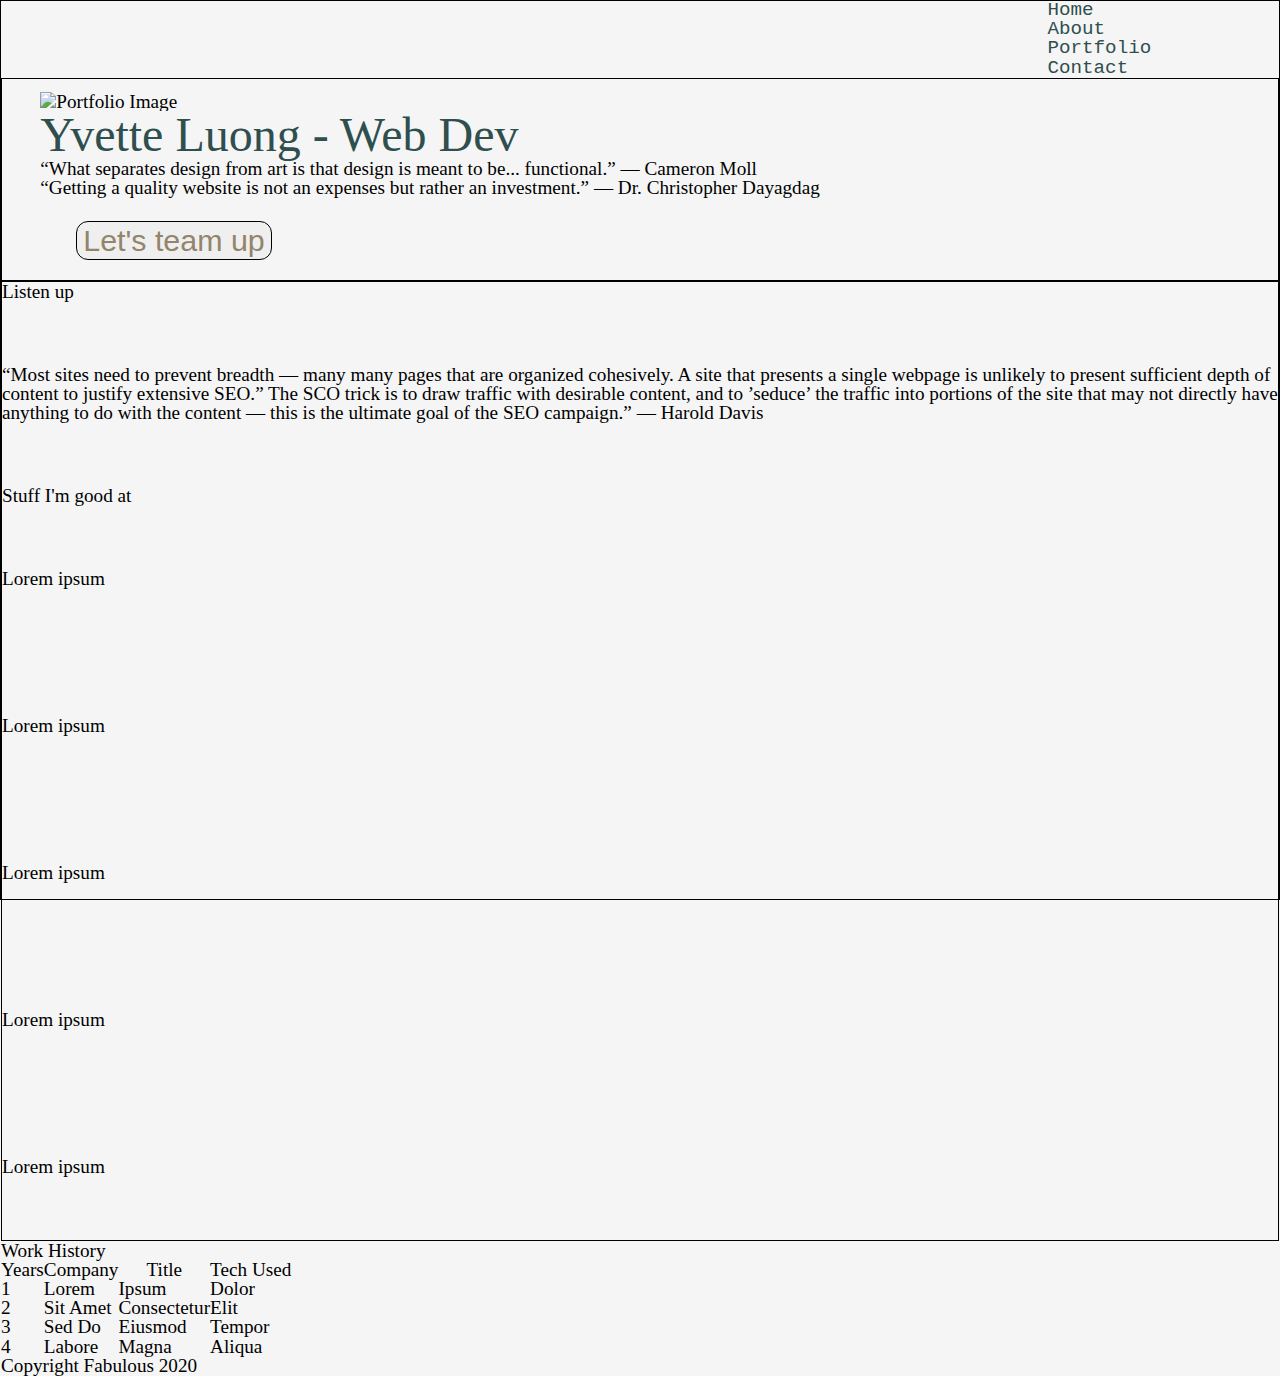
==== index.html @ 484d6257 "Preprocessing-I" ====
<!doctype html>

<html lang="en">
<head>
  <meta charset="utf-8">
  <meta name="viewport" content="width=device-width, initial-scale=1.0">    
  <title>My Resume</title>

  <link rel="stylesheet" href="css/index.css">

<!--[if lt IE 9]>
    <script src="https://cdnjs.cloudflare.com/ajax/libs/html5shiv/3.7.3/html5shiv.js"></script>
  <![endif]-->
</head>

<body>
  <header>
    <nav>
      <a href="Preprocessing-I\Home.html">Home</a> 
      <a href="Preprocessing-I\About.html">About</a> 
      <a href="Preprocessing-I\Portfolio.html">Portfolio</a> 
      <a href="Preprocessing-I\Contact.html">Contact</a> 
    </nav>
  </header>
  <div class="intro">
    <div class="wrap">
      <img scr="https://images.unsplash.com/photo-1499951360447-b19be8fe80f5?ixlib=rb-1.2.1&ixid=eyJhcHBfaWQiOjEyMDd9&auto=format&fit=crop&w=500&q=60.jpg" alt="Portfolio Image"> 
      <h1> Yvette Luong - Web Dev </h1> 
      <p> “What separates design from art is that design is meant to be... functional.”
      ― Cameron Moll </p>
      <p>“Getting a quality website is not an expenses but rather an investment.”
  ― Dr. Christopher Dayagdag </p> 
      <button> Let's team up </button>
    </div>
  </div>

  <div class="content">
    
      <h2> Listen up </h2>
      <p>“Most sites need to prevent breadth — many many pages that are organized cohesively. A site that presents a single webpage is unlikely to present sufficient depth of content to justify extensive SEO.”
      The SCO trick is to draw traffic with desirable content, and to ’seduce’ the traffic into portions of the site that may not directly have anything to do with the content — this is the ultimate goal of the SEO campaign.”
      ― Harold Davis</p>
    
  
    
      <h2> Stuff I'm good at </h2>
        
          <p>Lorem ipsum</p>
          <p>Lorem ipsum</p> 
          <p>Lorem ipsum</p>
          <p>Lorem ipsum</p>
          <p>Lorem ipsum</p>
  </div> 
    

    <section class="table"> 
      <h2> Work History </h2>
        <table>
          <tr>
            <th>Years</th>
            <th>Company</th>
            <th>Title</th>
            <th>Tech Used</th>
          </tr>
          <tr>
            <td>1 </td>
            <td>Lorem </td>
            <td>Ipsum</td>
            <td>Dolor</td>
          </tr>
          <tr>
            <td>2</td>
            <td>Sit Amet</td>
            <td>Consectetur</td>
            <td>Elit</td>
          </tr>
          <tr>
            <td>3</td>
            <td>Sed Do</td>
            <td>Eiusmod</td>
            <td>Tempor</td>
          </tr>
          <tr>
            <td>4</td>
            <td>Labore</td>
            <td>Magna</td>
            <td>Aliqua</td>
          </tr>
        </table>
<footer>
  <p> Copyright Fabulous 2020 </p>
</footer>
</body>
</html>
---- css/index.css ----
/* http://meyerweb.com/eric/tools/css/reset/ 
   v2.0 | 20110126
   License: none (public domain)
*/
html,
body,
div,
span,
applet,
object,
iframe,
h1,
h2,
h3,
h4,
h5,
h6,
p,
blockquote,
pre,
a,
abbr,
acronym,
address,
big,
cite,
code,
del,
dfn,
em,
img,
ins,
kbd,
q,
s,
samp,
small,
strike,
strong,
sub,
sup,
tt,
var,
b,
u,
i,
center,
dl,
dt,
dd,
ol,
ul,
li,
fieldset,
form,
label,
legend,
table,
caption,
tbody,
tfoot,
thead,
tr,
th,
td,
article,
aside,
canvas,
details,
embed,
figure,
figcaption,
footer,
header,
hgroup,
menu,
nav,
output,
ruby,
section,
summary,
time,
mark,
audio,
video {
  margin: 0;
  padding: 0;
  border: 0;
  font-size: 100%;
  font: inherit;
  vertical-align: baseline;
}
/* HTML5 display-role reset for older browsers */
article,
aside,
details,
figcaption,
figure,
footer,
header,
hgroup,
menu,
nav,
section {
  display: block;
  color: black;
  font-size: 62,5%;
}
body {
  line-height: 1;
  background-color: whitesmoke;
}
ol,
ul {
  list-style: none;
}
blockquote,
q {
  quotes: none;
}
blockquote:before,
blockquote:after,
q:before,
q:after {
  content: '';
  content: none;
}
table {
  border-collapse: collapse;
  border-spacing: 0;
}
/* Set every element's box-sizing to border-box */
* {
  box-sizing: border-box;
}
html,
body {
  height: 100%;
}
/*variables*/
.style-mixin {
  color: black;
  font-size: 62,5%;
}
body {
  display: flex;
  flex-direction: column;
  border: 1px solid black;
  font-size: 1.2rem;
}
header {
  display: flex;
  width: 60%;
  flex-direction: row;
  justify-content: flex-end;
  font-family: Regular 400;
  margin-left: 30%;
}
nav a {
  display: flex;
  text-decoration: none;
  text-transform: capitalize;
  font-family: 'Roboto Mono', monospace;
  color: darkslategrey;
}
nav a:hover {
  color: peru;
}
.intro {
  display: flex;
  flex-direction: column;
  flex-wrap: wrap;
  border: 1px solid black;
}
.intro .wrap {
  justify-content: flex-start;
}
h1 {
  font-size: 3rem;
  color: darkslategrey;
}
.wrap {
  margin: 1% 3%;
}
button {
  display: block;
  font-size: 1.9rem;
  color: #93846c;
  border: 1px solid black;
  margin: 2% 3%;
  border-radius: 12px;
}
button:hover {
  color: peru;
}
.content {
  display: flex;
  flex-wrap: wrap;
  flex-direction: row;
  border: 1px solid black;
}
div .content {
  display: flex;
  flex-wrap: wrap;
}
.content p {
  width: 100%;
  margin: 5% 0;
}
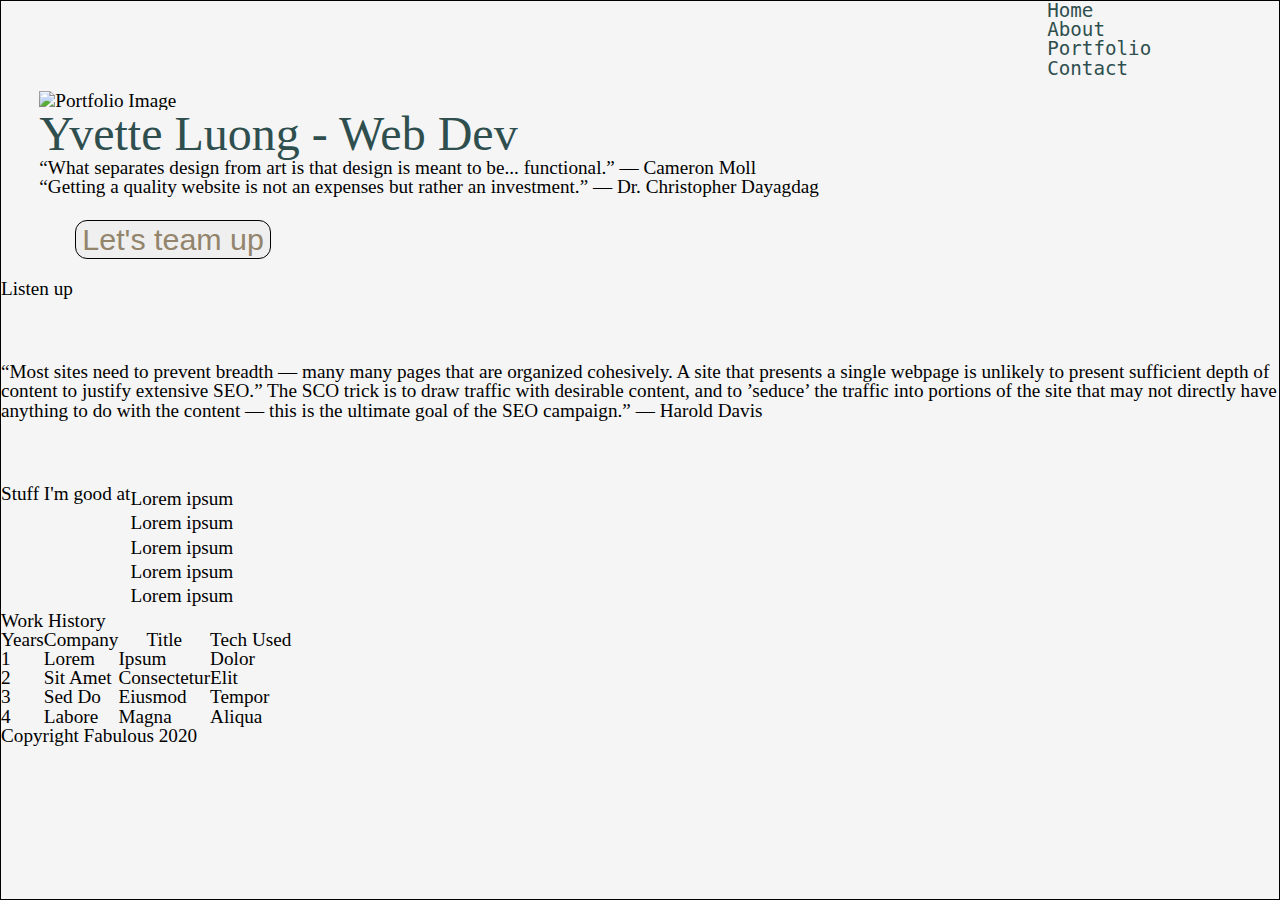
==== commit ca27e78d: "Preprocessing-I" ====
--- a/index.html
+++ b/index.html
@@ -24,7 +24,7 @@
   </header>
   <div class="intro">
     <div class="wrap">
-      <img scr="https://images.unsplash.com/photo-1499951360447-b19be8fe80f5?ixlib=rb-1.2.1&ixid=eyJhcHBfaWQiOjEyMDd9&auto=format&fit=crop&w=500&q=60.jpg" alt="Portfolio Image"> 
+      <img scr="C:\Users\Hang\Preprocessing-I\study-picture2.jpg" alt="Portfolio Image"> 
       <h1> Yvette Luong - Web Dev </h1> 
       <p> “What separates design from art is that design is meant to be... functional.”
       ― Cameron Moll </p>
@@ -35,23 +35,23 @@
   </div>
 
   <div class="content">
-    
+    <section class=" content first-content">
       <h2> Listen up </h2>
       <p>“Most sites need to prevent breadth — many many pages that are organized cohesively. A site that presents a single webpage is unlikely to present sufficient depth of content to justify extensive SEO.”
       The SCO trick is to draw traffic with desirable content, and to ’seduce’ the traffic into portions of the site that may not directly have anything to do with the content — this is the ultimate goal of the SEO campaign.”
       ― Harold Davis</p>
-    
-  
-    
+    </section>
+  </div>
+    <section class=" content second-content">
       <h2> Stuff I'm good at </h2>
-        
+        <div class="column">
           <p>Lorem ipsum</p>
           <p>Lorem ipsum</p> 
           <p>Lorem ipsum</p>
           <p>Lorem ipsum</p>
           <p>Lorem ipsum</p>
-  </div> 
-    
+        </div>
+    </section>
 
     <section class="table"> 
       <h2> Work History </h2>
--- a/css/index.css
+++ b/css/index.css
@@ -170,7 +170,6 @@
   display: flex;
   flex-direction: column;
   flex-wrap: wrap;
-  border: 1px solid black;
 }
 .intro .wrap {
   justify-content: flex-start;
@@ -197,7 +196,6 @@
   display: flex;
   flex-wrap: wrap;
   flex-direction: row;
-  border: 1px solid black;
 }
 div .content {
   display: flex;
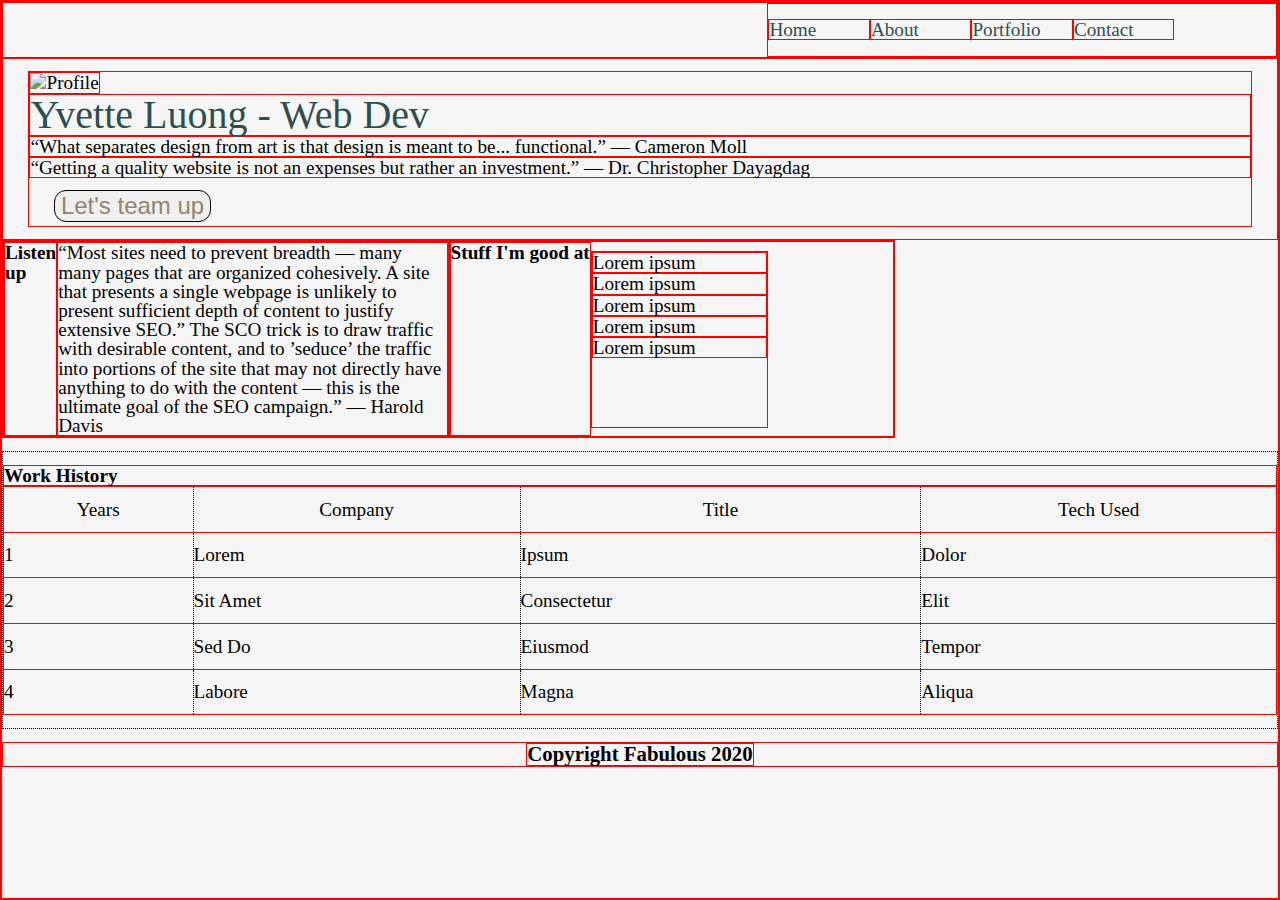
==== commit 62f1b95b: "yvette-luong" ====
--- a/index.html
+++ b/index.html
@@ -24,7 +24,7 @@
   </header>
   <div class="intro">
     <div class="wrap">
-      <img scr="C:\Users\Hang\Preprocessing-I\study-picture2.jpg" alt="Portfolio Image"> 
+      <img scr="image/study-picture2.jpg" alt="Profile">
       <h1> Yvette Luong - Web Dev </h1> 
       <p> “What separates design from art is that design is meant to be... functional.”
       ― Cameron Moll </p>
@@ -41,7 +41,7 @@
       The SCO trick is to draw traffic with desirable content, and to ’seduce’ the traffic into portions of the site that may not directly have anything to do with the content — this is the ultimate goal of the SEO campaign.”
       ― Harold Davis</p>
     </section>
-  </div>
+ 
     <section class=" content second-content">
       <h2> Stuff I'm good at </h2>
         <div class="column">
@@ -52,7 +52,7 @@
           <p>Lorem ipsum</p>
         </div>
     </section>
-
+  </div>
     <section class="table"> 
       <h2> Work History </h2>
         <table>
@@ -87,6 +87,7 @@
             <td>Aliqua</td>
           </tr>
         </table>
+    </section>
 <footer>
   <p> Copyright Fabulous 2020 </p>
 </footer>
--- a/css/index.css
+++ b/css/index.css
@@ -85,7 +85,6 @@
 video {
   margin: 0;
   padding: 0;
-  border: 0;
   font-size: 100%;
   font: inherit;
   vertical-align: baseline;
@@ -145,25 +144,27 @@
 body {
   display: flex;
   flex-direction: column;
-  border: 1px solid black;
   font-size: 1.2rem;
 }
 header {
   display: flex;
-  width: 60%;
-  flex-direction: row;
   justify-content: flex-end;
   font-family: Regular 400;
-  margin-left: 30%;
-}
-nav a {
-  display: flex;
+}
+header nav {
+  display: flex;
+  align-items: space-evenly;
+  width: 40%;
+}
+header nav a {
+  width: 20%;
   text-decoration: none;
   text-transform: capitalize;
-  font-family: 'Roboto Mono', monospace;
+  font-family: 'Roboto Slab', serif;
+  margin: 3% 0;
   color: darkslategrey;
 }
-nav a:hover {
+header nav a:hover {
   color: peru;
 }
 .intro {
@@ -175,18 +176,18 @@
   justify-content: flex-start;
 }
 h1 {
-  font-size: 3rem;
+  font-size: 2.5rem;
   color: darkslategrey;
 }
 .wrap {
-  margin: 1% 3%;
+  margin: 1% 2%;
 }
 button {
   display: block;
-  font-size: 1.9rem;
+  font-size: 1.5rem;
   color: #93846c;
   border: 1px solid black;
-  margin: 2% 3%;
+  margin: 1% 2%;
   border-radius: 12px;
 }
 button:hover {
@@ -194,14 +195,31 @@
 }
 .content {
   display: flex;
-  flex-wrap: wrap;
-  flex-direction: row;
-}
-div .content {
-  display: flex;
-  flex-wrap: wrap;
-}
-.content p {
+  width: 70%;
+}
+.column {
+  width: 40%;
+  margin: 2% 0;
+}
+table {
   width: 100%;
-  margin: 5% 0;
-}
+}
+.table,
+th,
+td {
+  padding: 1% 0;
+  margin: 1% 0;
+  border: 1px dotted black;
+}
+footer {
+  display: flex;
+  justify-content: center;
+  font-size: 1.3rem;
+  font-weight: bold;
+}
+h2 {
+  font-weight: bold;
+}
+* {
+  border: 1px solid red;
+}
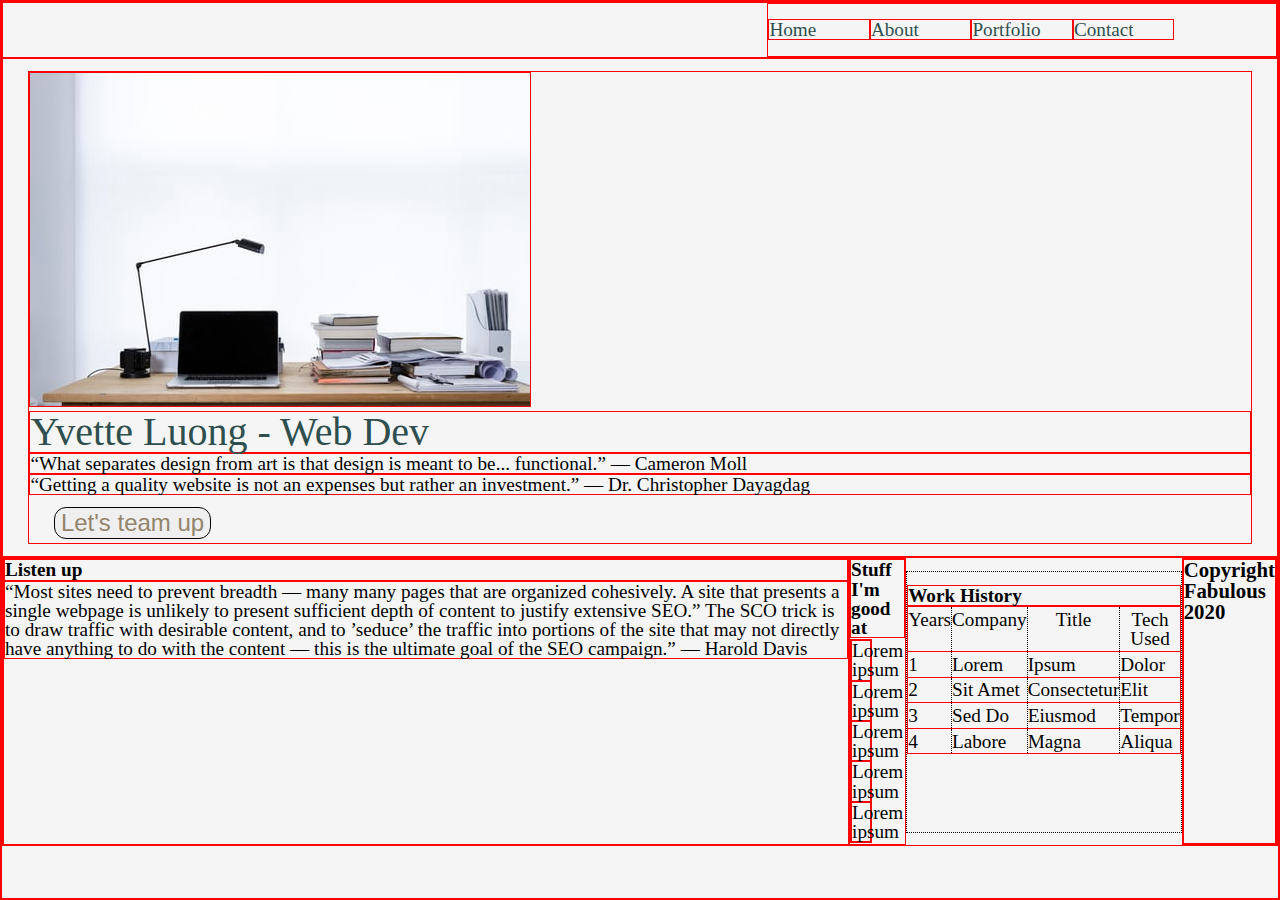
==== commit fd35d195: "preprocessing I" ====
--- a/index.html
+++ b/index.html
@@ -24,7 +24,7 @@
   </header>
   <div class="intro">
     <div class="wrap">
-      <img scr="image/study-picture2.jpg" alt="Profile">
+      <img src="image/study-picture2.jpg" alt="Profile">
       <h1> Yvette Luong - Web Dev </h1> 
       <p> “What separates design from art is that design is meant to be... functional.”
       ― Cameron Moll </p>
@@ -34,15 +34,15 @@
     </div>
   </div>
 
-  <div class="content">
-    <section class=" content first-content">
+  <section class="content">
+    <div class="first-content">
       <h2> Listen up </h2>
       <p>“Most sites need to prevent breadth — many many pages that are organized cohesively. A site that presents a single webpage is unlikely to present sufficient depth of content to justify extensive SEO.”
       The SCO trick is to draw traffic with desirable content, and to ’seduce’ the traffic into portions of the site that may not directly have anything to do with the content — this is the ultimate goal of the SEO campaign.”
       ― Harold Davis</p>
-    </section>
+    </div>
  
-    <section class=" content second-content">
+    <section class="second-content">
       <h2> Stuff I'm good at </h2>
         <div class="column">
           <p>Lorem ipsum</p>
@@ -51,8 +51,8 @@
           <p>Lorem ipsum</p>
           <p>Lorem ipsum</p>
         </div>
-    </section>
-  </div>
+  </section>
+  
     <section class="table"> 
       <h2> Work History </h2>
         <table>
--- a/css/index.css
+++ b/css/index.css
@@ -195,7 +195,10 @@
 }
 .content {
   display: flex;
-  width: 70%;
+  width: 100%;
+}
+.content .first-content .second-content {
+  width: 50%;
 }
 .column {
   width: 40%;
